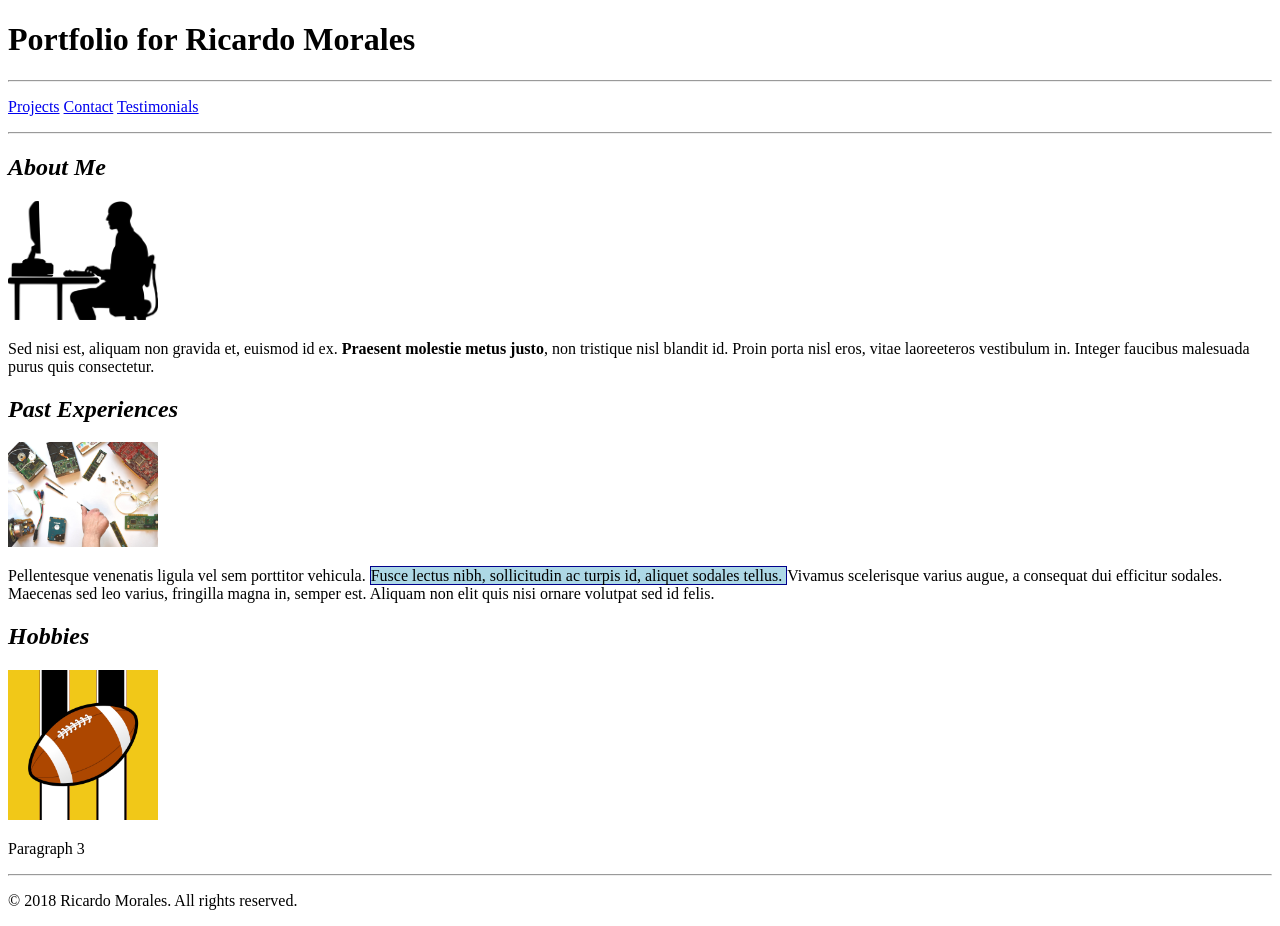
==== Examples/HTML/portfolio/index.html @ 43dd5ec1 "added porfolio sample as well as subfolders for files" ====
<!DOCTYPE html>
<!--
Name: Ricardo Morales
Date Created: 09/05/2018
Most recent revision: 09/05/2018
-->

<html lang="en">
  <head>
    <title>Ricardo's Portfolio</title>

  </head>

  <body>
    <header><h1>Portfolio for Ricardo Morales</h1></header>
<!-- We need to add links to projects.html, contact.html, and testimonials.html -->
    <nav>
      <hr />
      <p>
        <a href="projects.html" target="_blank">Projects</a>
        <a href="contact.html" target="_blank">   Contact</a>
        <a href="testimonials.html" target="_blank">    Testimonials</a>
      </p>

      <hr />

    </nav>

    <section>
      <article id="about-me">
        <h2><em>About Me</em></h2>
        <img src="images/programmer.png" alt="Portrait of Ricardo" style= "width: 150px"/>
        <p>Sed nisi est, aliquam non gravida et, euismod id ex.
        <strong>Praesent molestie metus justo</strong>,
        non tristique nisl blandit id. Proin porta nisl eros, vitae laoreeteros
        vestibulum in. Integer faucibus malesuada purus quis consectetur.</p>
    </article>

      <article id="past-experiences">
        <h2><em>Past Experiences</em></h2>
        <img src="images/hardware.jpg" alt="hadware picture" style= "width: 150px"/>
        <p>Pellentesque venenatis ligula vel sem porttitor vehicula.
        <span style="background-color: lightblue; border: thin solid darkblue;">
          Fusce lectus nibh, sollicitudin ac turpis id, aliquet sodales tellus.
        </span> Vivamus scelerisque varius augue, a consequat dui efficitur
        sodales. Maecenas sed leo varius, fringilla magna in, semper est.
        Aliquam non elit quis nisi ornare volutpat sed id felis.</p>
      </article>

      <articleid="hobbies">
        <h2><em>Hobbies</em></h2>
        <img src="images/pitt.jpg" alt="pittsburgh steelers" style= "width: 150px"/>
        <p>Paragraph 3</p>
      </article>
    </section>

    <footer>
      <hr />
        <p>&copy; 2018 Ricardo Morales. All rights reserved.</p>
    </footer>
  </body>
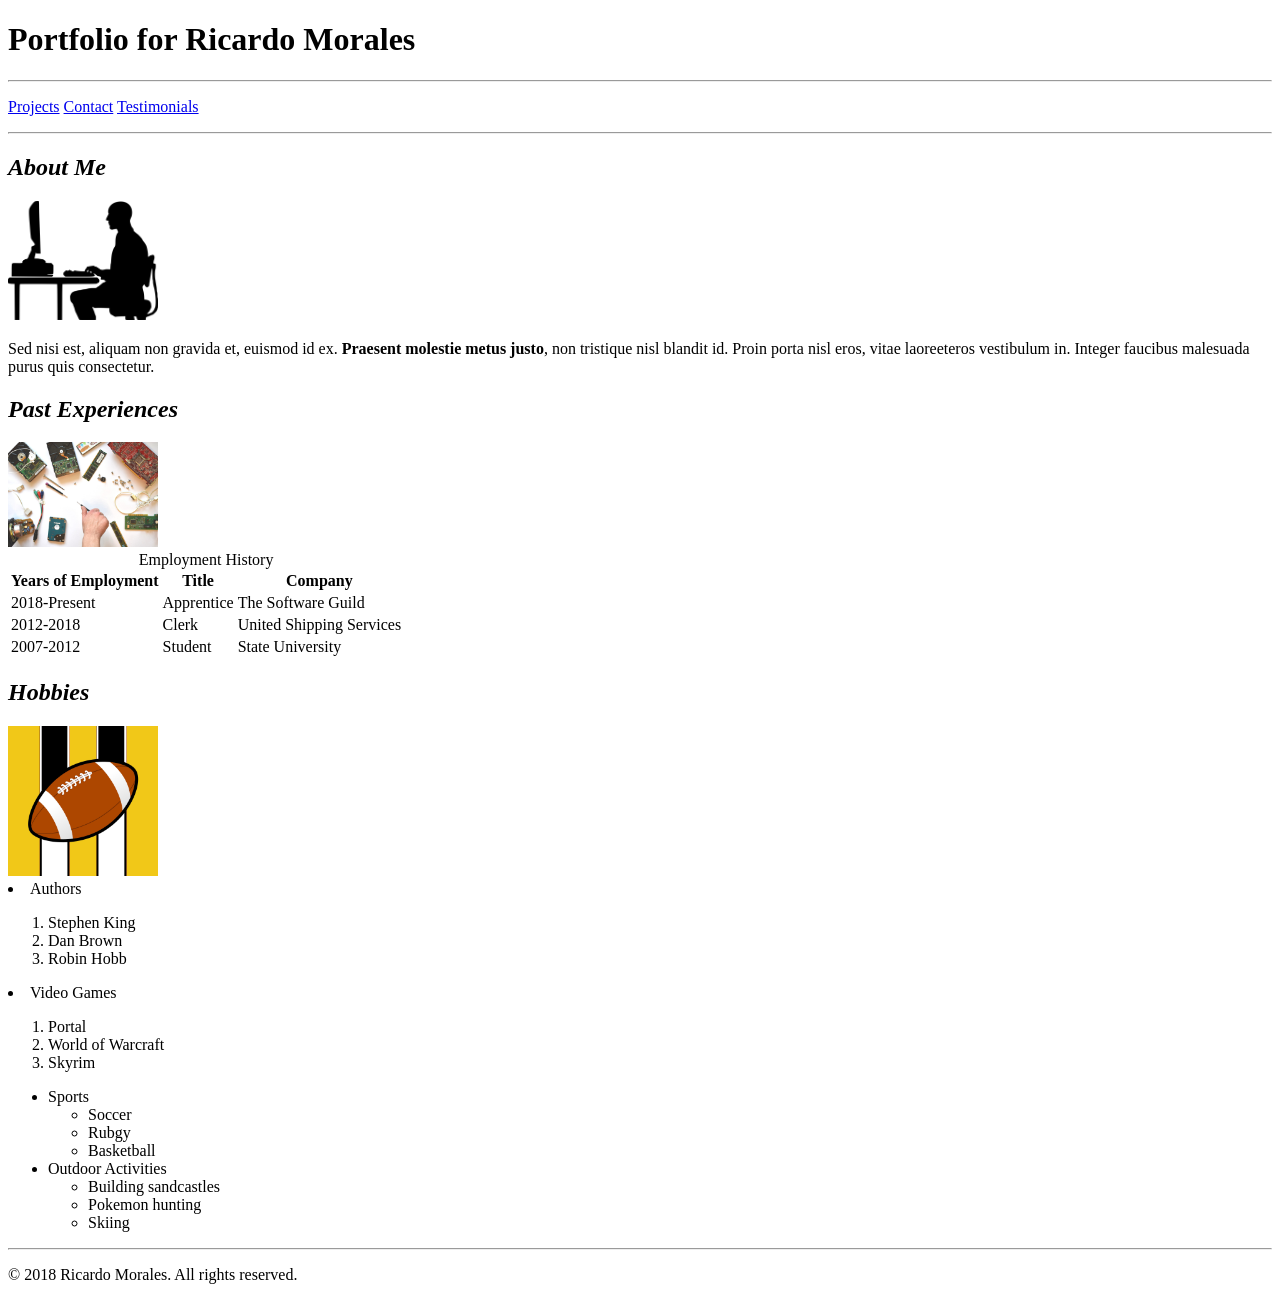
==== commit f4fc024c: "added fields to the contact.html file as well as a submit file" ====
--- a/Examples/HTML/portfolio/index.html
+++ b/Examples/HTML/portfolio/index.html
@@ -39,23 +39,68 @@
       <article id="past-experiences">
         <h2><em>Past Experiences</em></h2>
         <img src="images/hardware.jpg" alt="hadware picture" style= "width: 150px"/>
-        <p>Pellentesque venenatis ligula vel sem porttitor vehicula.
-        <span style="background-color: lightblue; border: thin solid darkblue;">
-          Fusce lectus nibh, sollicitudin ac turpis id, aliquet sodales tellus.
-        </span> Vivamus scelerisque varius augue, a consequat dui efficitur
-        sodales. Maecenas sed leo varius, fringilla magna in, semper est.
-        Aliquam non elit quis nisi ornare volutpat sed id felis.</p>
+        <table>
+          <caption>Employment History</caption>
+          <tr>
+          <th>Years of Employment</th>
+          <th>Title</th>
+          <th>Company</th>
+          </tr>
+
+          <tr>
+          <td>2018-Present</td>
+          <td>Apprentice</td>
+          <td>The Software Guild</td>
+          </tr>
+
+          <tr>
+          <td>2012-2018</td>
+          <td>Clerk</td>
+          <td>United Shipping Services</td>
+          </tr>
+
+          <tr>
+          <td>2007-2012</td>
+          <td>Student</td>
+          <td>State University</td>
+          </tr>
+        </table>
       </article>
 
-      <articleid="hobbies">
+      <article id="hobbies">
         <h2><em>Hobbies</em></h2>
         <img src="images/pitt.jpg" alt="pittsburgh steelers" style= "width: 150px"/>
-        <p>Paragraph 3</p>
-      </article>
-    </section>
-
-    <footer>
-      <hr />
-        <p>&copy; 2018 Ricardo Morales. All rights reserved.</p>
-    </footer>
-  </body>
+        <li>Authors</li>
+          <ol>
+              <li>Stephen King</li>
+              <li>Dan Brown</li>
+              <li>Robin Hobb</li>
+          </ol>
+          <li>Video Games</li>
+          <ol>
+              <li>Portal</li>
+              <li>World of Warcraft</li>
+              <li>Skyrim</li>
+          </ol>
+      </ul>
+      <ul>
+          <li>Sports</li>
+          <ul>
+              <li>Soccer</li>
+              <li>Rubgy</li>
+              <li>Basketball</li>
+          </ul>
+          <li>Outdoor Activities</li>
+          <ul>
+              <li>Building sandcastles</li>
+              <li>Pokemon hunting</li>
+              <li>Skiing</li>
+          </ul>
+      </ul>
+    </article>
+        </section>
+        <footer>
+          <hr />
+            <p>&copy; 2018 Ricardo Morales. All rights reserved.</p>
+        </footer>
+      </body>
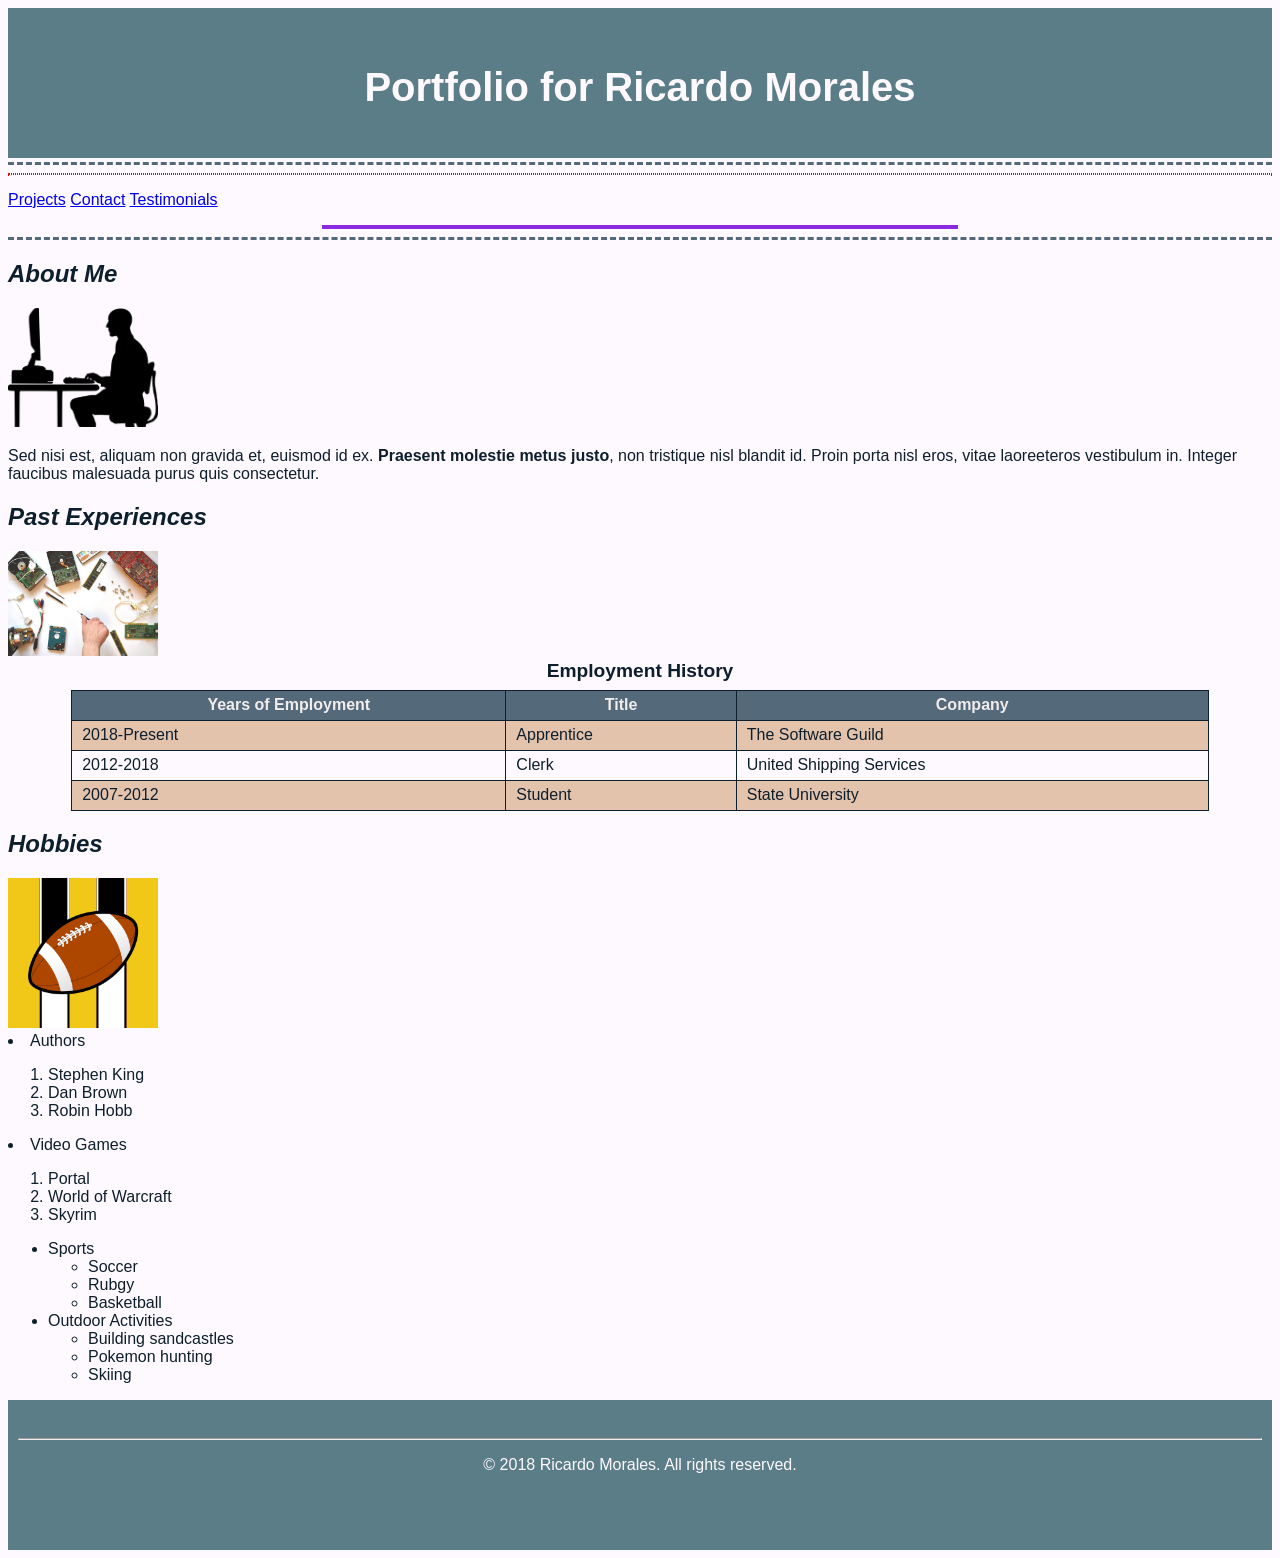
==== commit 19158c4d: "updated porfolio with background changes using css" ====
--- a/Examples/HTML/portfolio/index.html
+++ b/Examples/HTML/portfolio/index.html
@@ -8,26 +8,59 @@
 <html lang="en">
   <head>
     <title>Ricardo's Portfolio</title>
+    <link href="styles/teststyles.css" rel="stylesheet" type="text/css" />
+    <style>
+      caption {
+          font-weight: bold;
+          font-size: 1.2em;
+          margin-bottom: 8px;
+      }
+
+      table, th, td {
+          border: 1px solid #0d1f2d;
+          border-collapse: collapse;
+          padding: 5px 10px;
+      }
+
+      table {
+          width: 90%;
+          margin: auto;
+      }
+
+      tr {
+          height: 30px;
+      }
+
+      th {
+          background-color: #546a7b;
+          color: #f2eded;
+      }
+
+      tbody tr:nth-child(odd) {
+          background-color: #e4c3ad;
+      }
+
+    </style>
 
   </head>
 
   <body>
     <header><h1>Portfolio for Ricardo Morales</h1></header>
 <!-- We need to add links to projects.html, contact.html, and testimonials.html -->
-    <nav>
-      <hr />
+    <nav class="border">
+      <hr style="border: thin dotted red;" />
       <p>
         <a href="projects.html" target="_blank">Projects</a>
         <a href="contact.html" target="_blank">   Contact</a>
         <a href="testimonials.html" target="_blank">    Testimonials</a>
       </p>
 
-      <hr />
+      <hr style="width: 50%; border: 2px solid blueviolet;" />
 
     </nav>
 
     <section>
-      <article id="about-me">
+      <article class="border" id="about-me">
         <h2><em>About Me</em></h2>
         <img src="images/programmer.png" alt="Portrait of Ricardo" style= "width: 150px"/>
         <p>Sed nisi est, aliquam non gravida et, euismod id ex.
@@ -36,34 +69,38 @@
         vestibulum in. Integer faucibus malesuada purus quis consectetur.</p>
     </article>
 
-      <article id="past-experiences">
+      <article id="experience">
         <h2><em>Past Experiences</em></h2>
         <img src="images/hardware.jpg" alt="hadware picture" style= "width: 150px"/>
         <table>
           <caption>Employment History</caption>
-          <tr>
-          <th>Years of Employment</th>
-          <th>Title</th>
-          <th>Company</th>
-          </tr>
+          <thead>
+            <tr>
+            <th>Years of Employment</th>
+            <th>Title</th>
+            <th>Company</th>
+            </tr>
+          </thead>
 
-          <tr>
-          <td>2018-Present</td>
-          <td>Apprentice</td>
-          <td>The Software Guild</td>
-          </tr>
+          <tbody>
+            <tr>
+            <td>2018-Present</td>
+            <td>Apprentice</td>
+            <td>The Software Guild</td>
+            </tr>
 
-          <tr>
-          <td>2012-2018</td>
-          <td>Clerk</td>
-          <td>United Shipping Services</td>
-          </tr>
+            <tr>
+            <td>2012-2018</td>
+            <td>Clerk</td>
+            <td>United Shipping Services</td>
+            </tr>
 
-          <tr>
-          <td>2007-2012</td>
-          <td>Student</td>
-          <td>State University</td>
-          </tr>
+            <tr>
+            <td>2007-2012</td>
+            <td>Student</td>
+            <td>State University</td>
+            </tr>
+          </tbody>
         </table>
       </article>
 
--- a/Examples/HTML/portfolio/styles/teststyles.css
+++ b/Examples/HTML/portfolio/styles/teststyles.css
@@ -0,0 +1,73 @@
+  body {
+    background-color: #fef9ff;
+    font-family: arial, helvetica, sans-serif;
+    color: #0d1f2d
+  }
+
+  header, footer {
+    background-color: #5b7d87;
+    color: #fef9ff;
+    height: 100px;
+    text-align: center;
+    padding: 30px 10px 20px 10px;
+  }
+
+  h1 {
+    font-size: 2.5em;
+  }
+
+  nav {
+    border-top: 3px dashed #546a7b;
+    border-bottom: 3px dashed #546a7b;
+    margin-top: 4px;
+  }
+
+  label, fieldset{
+      font-size: 1.1em;
+  }
+
+  input[type=text] {
+      border: 2px solid #0d1f2d;
+      width: 50%;
+      padding: 8px 8px;
+      margin: 12px 0;
+      box-sizing: border-box;
+      font-size: 1.1em;
+  }
+
+  fieldset {
+      background-color: #fef9ff;
+      width: 100%;
+      padding: 12px 20px;
+      margin: 12px 0;
+      box-sizing:	border-box;
+  }
+
+  select, textarea {
+      margin: 12px 0;
+      font-size: 1em;
+  }
+
+  input[type=submit] {
+      font-size: 1.2em;
+      background-color: #546a7b;
+      color: #fef9ff;
+      padding: 4px 8px;
+  }
+
+  input[type=submit]:hover {
+      background-color: #f2eded;
+      color: #546a7b;
+  }
+
+  textarea {
+      width: 100%;
+      height: 200px;
+      padding: 12px 20px;
+      margin: 12px 0;
+      box-sizing: border-box;
+      border: 2px solid #0d1f2d;
+      border-radius: 3px;
+      background-color: #fff;
+      resize: none;
+  }
